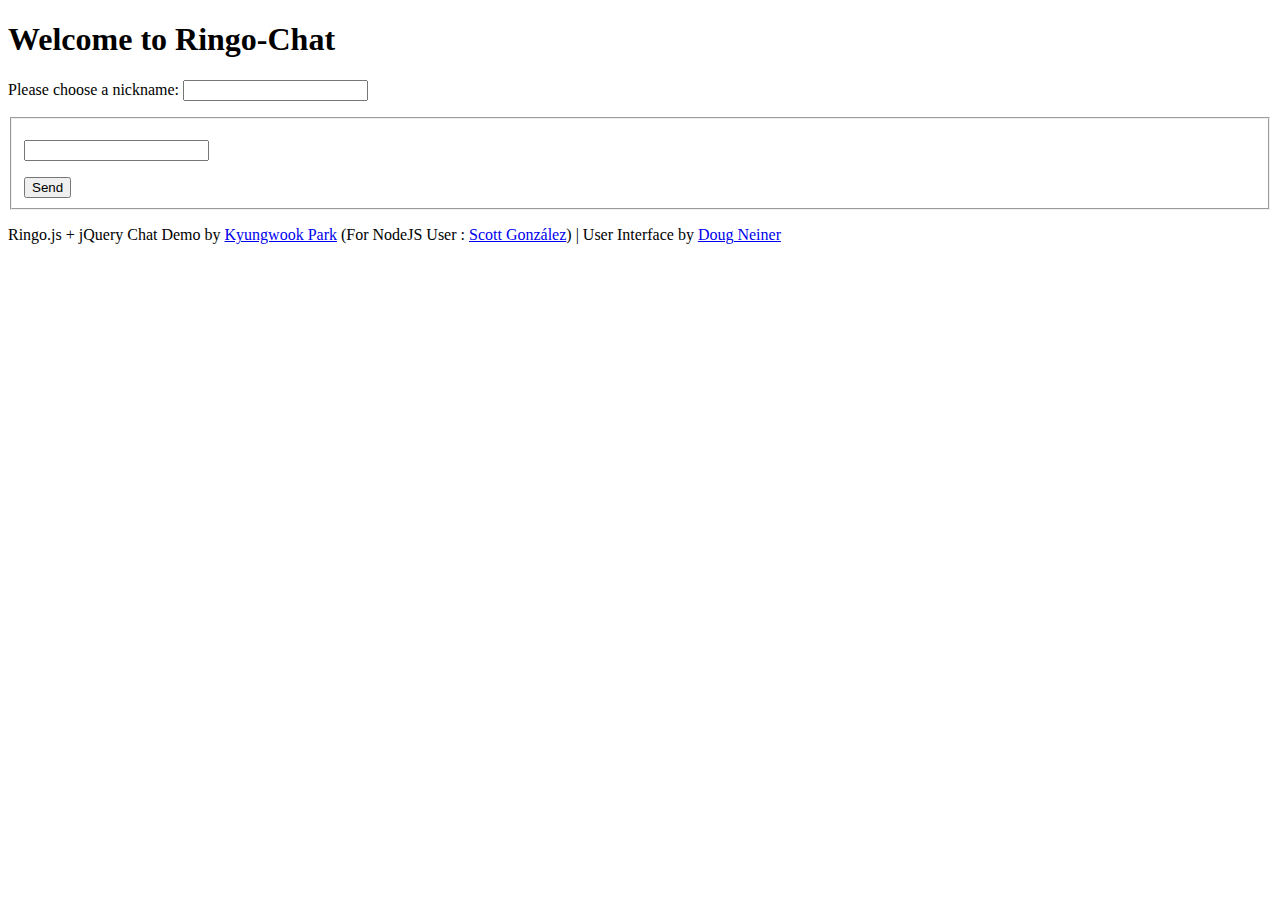
==== war/WEB-INF/app/skins/index.html @ 1dc7923c "first commit" ====
<!DOCTYPE html>
<html>
<head>
  <meta charset="utf-8">
  <title>RingoChat</title>
  
  <link rel="stylesheet" type="text/css" href="css/layout.css">
  <script type="text/javascript" src="/_ah/channel/jsapi"></script>
  <script src="js/jquery-1.4.2.js"></script>
  <script src="js/ringochat.js"></script>
  <script src="js/client.js"></script>
</head>
<body class="login">
  <header><!--<img src="images/node-chat.png" width="71" height="10" alt="Ringo Chat" />--></header>
  
  <form id="login">
    <h1>Welcome to Ringo-<strong>Chat</strong></h1>
    <p>
      <label for="nick">Please choose a nickname:</label>
      <input type="text" id="nick" maxlength="50" autocomplete="off" />
    </p>
  </form>
  
  <section id="channel">
    
    <section id="frame">
      <div id="chat-log">
      </div>
    </section>
    
    <ul id="users" class="button_list">
    </ul>
    
    <form id="entry">
      <fieldset>
        <p><input type="text" name="message" value="" autocomplete="off" id="message" /></p>
        <input type="submit" value="Send" id="Send" />
      </fieldset>
    </form>
    
    <footer>
      <p class="credits">
        Ringo.js + jQuery Chat Demo by <a href="https://github.com/kyungw00k/ringo-chat">Kyungwook Park</a> (For NodeJS User : <a href="http://scottgonzalez.com">Scott González</a>) <span class="pipe">|</span>
        User Interface by <a href="http://dougneiner.com">Doug Neiner</a>
      </p>
    </footer>
    
  </section>
<script type="text/javascript">

  var _gaq = _gaq || [];
  _gaq.push(['_setAccount', 'UA-20092249-2']);
  _gaq.push(['_trackPageview']);

  (function() {
    var ga = document.createElement('script'); ga.type = 'text/javascript'; ga.async = true;
    ga.src = ('https:' == document.location.protocol ? 'https://ssl' : 'http://www') + '.google-analytics.com/ga.js';
    var s = document.getElementsByTagName('script')[0]; s.parentNode.insertBefore(ga, s);
  })();

</script>
</body>
</html>
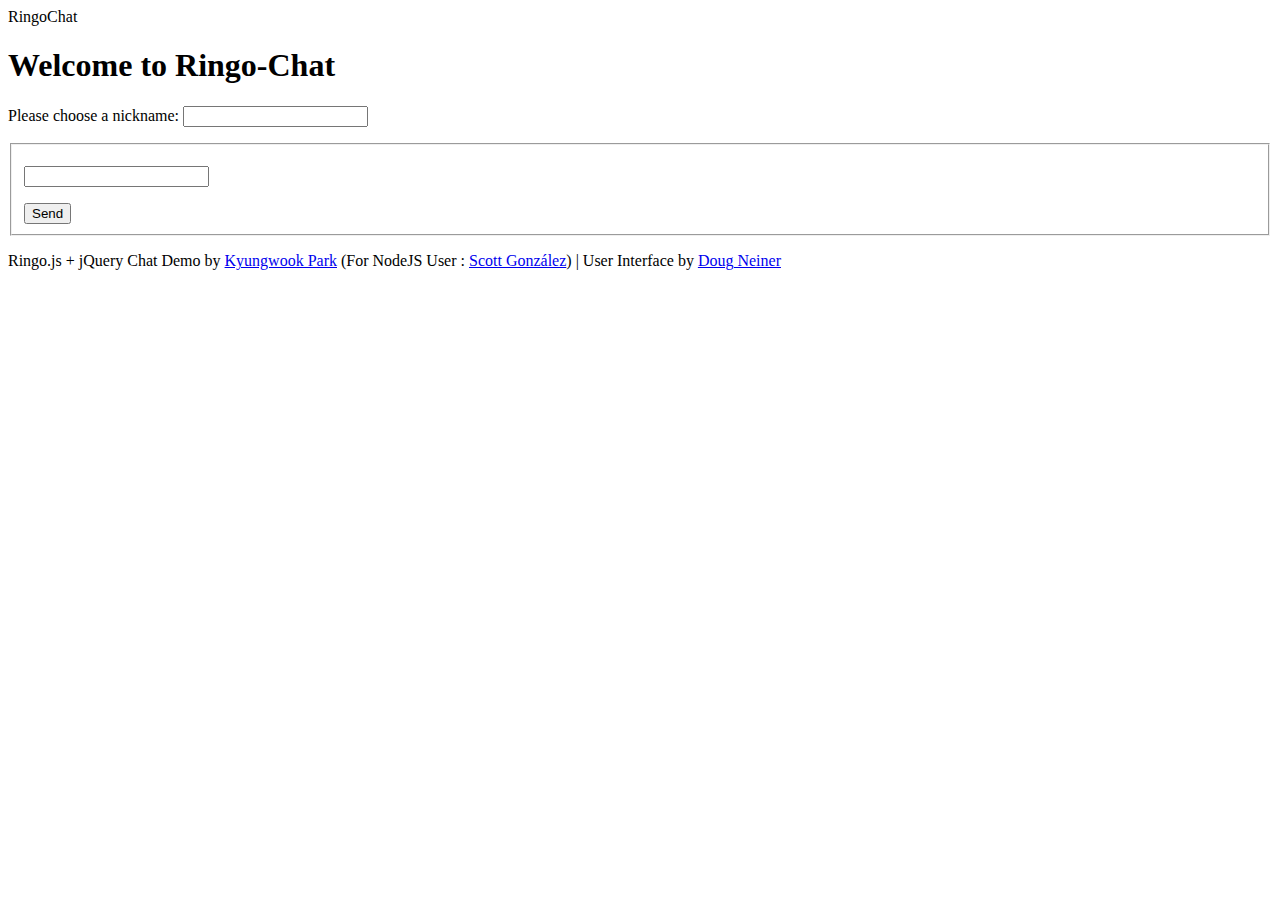
==== commit 4c8d8b44: "fix bugs" ====
--- a/war/WEB-INF/app/skins/index.html
+++ b/war/WEB-INF/app/skins/index.html
@@ -1,64 +1,102 @@
-
 <!DOCTYPE html>
 <html>
 <head>
-  <meta charset="utf-8">
-  <title>RingoChat</title>
-  
-  <link rel="stylesheet" type="text/css" href="css/layout.css">
-  <script type="text/javascript" src="/_ah/channel/jsapi"></script>
-  <script src="js/jquery-1.4.2.js"></script>
-  <script src="js/ringochat.js"></script>
-  <script src="js/client.js"></script>
+	<meta charset="utf-8">
+	<title>RingoChat</title>
+	<link rel="stylesheet" type="text/css" href="css/layout.css">
+	<script type="text/javascript" src="/_ah/channel/jsapi"></script>
+	<script type="text/javascript" src="js/jquery-1.4.2.js"></script>
+	<script type="text/javascript" src="js/ringochat.js"></script>
+	<script type="text/javascript" src="js/client.js"></script>
 </head>
 <body class="login">
-  <header><!--<img src="images/node-chat.png" width="71" height="10" alt="Ringo Chat" />--></header>
-  
-  <form id="login">
-    <h1>Welcome to Ringo-<strong>Chat</strong></h1>
-    <p>
-      <label for="nick">Please choose a nickname:</label>
-      <input type="text" id="nick" maxlength="50" autocomplete="off" />
-    </p>
-  </form>
-  
-  <section id="channel">
-    
-    <section id="frame">
-      <div id="chat-log">
-      </div>
-    </section>
-    
-    <ul id="users" class="button_list">
-    </ul>
-    
-    <form id="entry">
-      <fieldset>
-        <p><input type="text" name="message" value="" autocomplete="off" id="message" /></p>
-        <input type="submit" value="Send" id="Send" />
-      </fieldset>
-    </form>
-    
-    <footer>
-      <p class="credits">
-        Ringo.js + jQuery Chat Demo by <a href="https://github.com/kyungw00k/ringo-chat">Kyungwook Park</a> (For NodeJS User : <a href="http://scottgonzalez.com">Scott González</a>) <span class="pipe">|</span>
-        User Interface by <a href="http://dougneiner.com">Doug Neiner</a>
-      </p>
-    </footer>
-    
-  </section>
-<script type="text/javascript">
+	<!--[if (gte IE 6)&(lte IE 8)]>
+	<div style="width: 600px;margin:150px auto 0 auto">
+		<b style="overflow:hidden; font-size:1px; display:block;height:1px; margin:0 5px; background:#fff; color: inherit;"></b>
+		<b style="background: #DDEEFF; color: inherit; overflow:hidden; font-size:1px; display:block;height:1px; border-style: solid; border-width: 0 1px; border-left-color: #fff; border-right:1px solid #eee; margin:0 3px; border-width:0 2px;"></b>
+		<b style="background: #DDEEFF; color: inherit; overflow:hidden; font-size:1px; display:block;height:1px;border-style: solid; border-width: 0 1px;border-left-color: #fff;border-right:1px solid #ddd;margin:0 2px;"></b>
+		<b style="background: #DDEEFF; color: inherit; overflow:hidden; font-size:1px; display:block;border-style: solid; border-width: 0 1px; border-left-color: #fff; border-right:1px solid #aaa;margin:0 1px; height:2px;"></b>
+		<div style="background: #DDEEFF; color: inherit; padding: 0 4px; display:block;border-style: solid; border-width: 0 1px;border-left-color: #fff;border-right-color: #999;">
+			<b style="height:1px; display:block; font-size:1px;"></b>
+			<div style="text-align: center; font-size: 18px; padding: 7px;">
+				To use this site properly you must use one of the following browsers:	
+			</div>
+			<div style="width: 100%;">
+				<center>
+				<table>
+					<tr>
+						<td style="text-align: center; padding: 5px;">
+							<a href="http://www.getfirefox.com" style="font-size: 16px;"><img src="http://www.envoymediagroup.com/cms-images/browsers/firefox.png" border="0"></a><br><a href="http://www.getfirefox.com" style="font-size: 16px;">Firefox</a>
+						</td>
+						<td style="text-align: center; padding: 5px;">
+							<a href="http://www.google.com/chrome" style="font-size: 16px;"><img src="http://www.envoymediagroup.com/cms-images/browsers/chrome.png" border="0"></a><br><a href="http://www.google.com/chrome" style="font-size: 16px;">Chrome</a>
+						</td>
+						<td style="text-align: center; padding: 5px;">
+			
+							<a href="http://www.apple.com/safari/download/" style="font-size: 16px;"><img src="http://www.envoymediagroup.com/cms-images/browsers/safari.png" border="0"></a><br><a href="http://www.apple.com/safari/download/" style="font-size: 16px;">Safari</a>
+						</td>
+					</tr>
+				</table>
+				</center>
+			</div>
+			<div style="text-align: center; padding: 7px;"><img src="http://www.envoymediagroup.com/cms-images/browsers/no_ie.png" alt="Don't use Internet Explorer" width="128" border="0"></div>
+			<div style="text-align: center; font-size: 14px; padding: 7px;">
+				If you would like to continue at your own peril, go ahead.	
+			</div>
+			<b style="height:1px; display:block; font-size:1px;"></b>
+		</div>
+		<b style="background: #DDEEFF; color: inherit; overflow:hidden; font-size:1px; display:block;border-style: solid; border-width: 0 1px;border-right-color: #999;border-left:1px solid #eee; margin:0 1px; height:2px;"></b>
+		<b style="background: #DDEEFF; color: inherit; overflow:hidden; font-size:1px; display:block;height:1px;border-style: solid; border-width: 0 1px;border-right-color: #999;border-left:1px solid #ddd; margin:0 2px;"></b>
+		<b style="background: #DDEEFF; color: inherit; overflow:hidden; font-size:1px; display:block;height:1px;border-style: solid; border-width: 0 1px;border-right-color: #999;border-left:1px solid #aaa;margin:0 3px; border-width:0 2px;"></b>
+		<b style="overflow:hidden; font-size:1px; display:block;height:1px;margin:0 5px; background:#999; color: inherit;"></b>
+	</div>
+	<![endif]-->
+	<![if !IE]>
+	<header>RingoChat</header>
+	
+	<form id="login">
+		<h1>Welcome to Ringo-<strong>Chat</strong></h1>
+		<p>
+			<label for="nick">Please choose a nickname:</label>
+			<input type="text" id="nick" maxlength="50" autocomplete="off" />
+		</p>
+	</form>
+	
+	<section id="channel">
+		
+		<section id="frame">
+			<div id="chat-log">
+			</div>
+		</section>
+		
+		<ul id="users" class="button_list">
+		</ul>
+		
+		<form id="entry">
+			<fieldset>
+				<p><input type="text" name="message" value="" autocomplete="off" id="message" /></p>
+				<input type="submit" value="Send" id="Send" />
+			</fieldset>
+		</form>
+		
+		<footer>
+			<p class="credits">
+				Ringo.js + jQuery Chat Demo by <a href="https://github.com/kyungw00k/ringo-chat">Kyungwook Park</a> (For NodeJS User : <a href="http://scottgonzalez.com">Scott González</a>) <span class="pipe">|</span>
+				User Interface by <a href="http://dougneiner.com">Doug Neiner</a>
+			</p>
+		</footer>
+	</section>
+	<![endif]>
+	<script type="text/javascript">
+	var _gaq = _gaq || [];
+	_gaq.push(['_setAccount', 'UA-20092249-2']);
+	_gaq.push(['_trackPageview']);
 
-  var _gaq = _gaq || [];
-  _gaq.push(['_setAccount', 'UA-20092249-2']);
-  _gaq.push(['_trackPageview']);
-
-  (function() {
-    var ga = document.createElement('script'); ga.type = 'text/javascript'; ga.async = true;
-    ga.src = ('https:' == document.location.protocol ? 'https://ssl' : 'http://www') + '.google-analytics.com/ga.js';
-    var s = document.getElementsByTagName('script')[0]; s.parentNode.insertBefore(ga, s);
-  })();
-
-</script>
+	(function() {
+		var ga = document.createElement('script'); ga.type = 'text/javascript'; ga.async = true;
+		ga.src = ('https:' == document.location.protocol ? 'https://ssl' : 'http://www') + '.google-analytics.com/ga.js';
+		var s = document.getElementsByTagName('script')[0]; s.parentNode.insertBefore(ga, s);
+	})();
+	</script>
 </body>
 </html>
